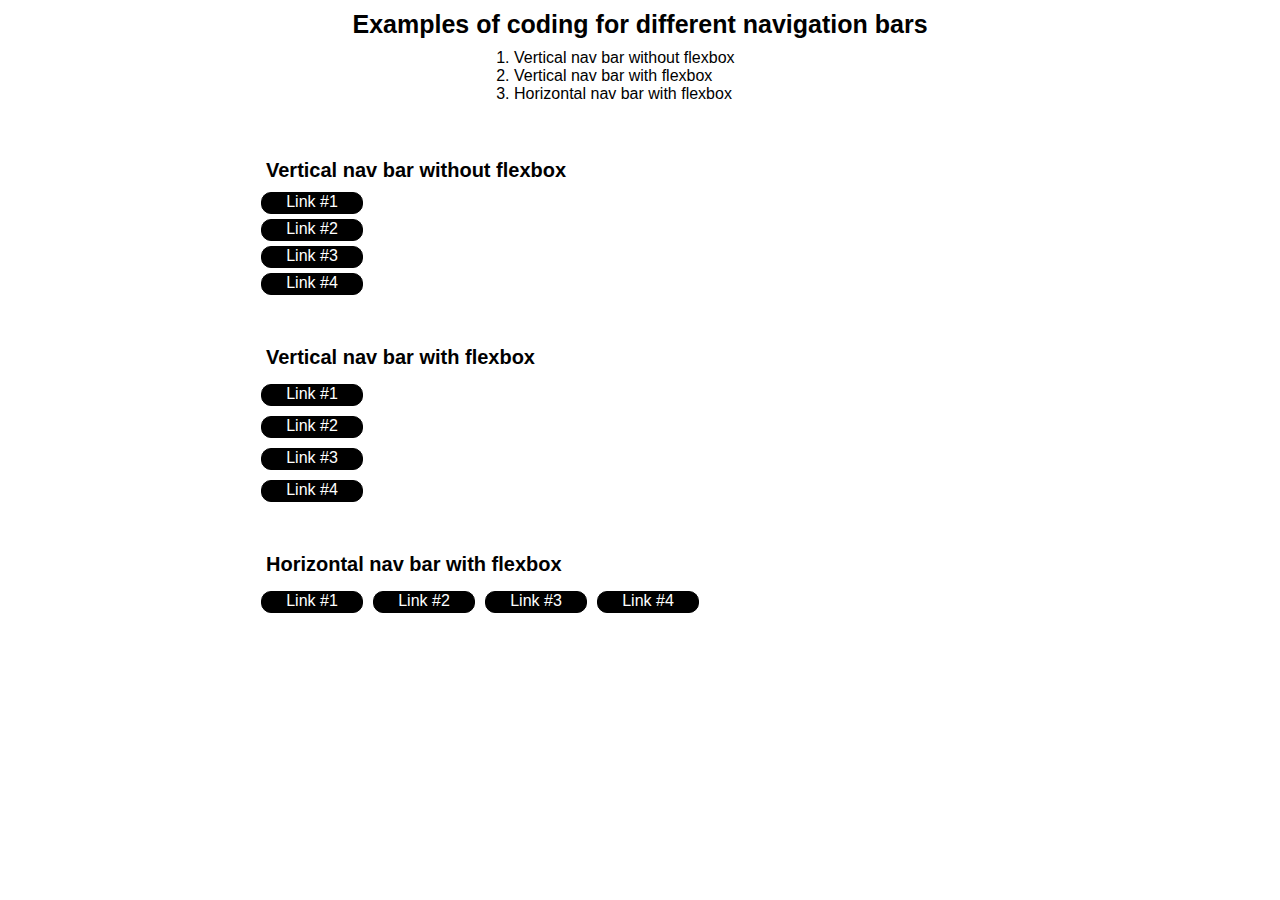
==== index.html @ 9f8c3c55 "working prototype v1" ====
<!DOCTYPE html>
<html lang="en">
<head>
    <meta charset="UTF-8">
    <meta name="viewport" content="width=device-width, initial-scale=1.0">
    <link rel="stylesheet" href="styles.css">
    <title>Navbar examples</title>
</head>
<body>
    <header>
        <h1>Examples of coding for different navigation bars</h1>
        <ol>
            <li>Vertical nav bar without flexbox</li>
            <li>Vertical nav bar with flexbox</li>
            <li>Horizontal nav bar with flexbox</li>
        </ol> 
    </header>

    <main>
        <br>
        <br>
        <section>
            <h4>Vertical nav bar without flexbox</h4>

            <ul class="navbar" id="vertical_without">
                <li><a href="">Link #1</a></li>
                <li><a href="">Link #2</a></li>
                <li><a href="">Link #3</a></li>
                <li><a href="">Link #4</a></li>
            </ul>
        </section>
        <br>
        <br>
        <section>
            <h4>Vertical nav bar with flexbox</h4>

            <ul class="navbar flex_container" id="vertical_flex">
                <li><a href="">Link #1</a></li>
                <li><a href="">Link #2</a></li>
                <li><a href="">Link #3</a></li>
                <li><a href="">Link #4</a></li>
            </ul>
        </section>
        <br>
        <br>
        <section>
            <h4>Horizontal nav bar with flexbox</h4>

            <ul class="navbar flex_container" id="horizontal_flex">
                <li><a href="">Link #1</a></li>
                <li><a href="">Link #2</a></li>
                <li><a href="">Link #3</a></li>
                <li><a href="">Link #4</a></li>
            </ul>
        </section>
    </main>
</body>
</html>
---- styles.css ----
/* Global settings */
* {
    padding: 0;
    margin: 0;
    font-family: Arial, Helvetica, sans-serif;
}

/* Header settings */
header {
    text-align: center;
    margin: 10px;
}
h1 {
    font-size: 25px;
    margin: 10px;
}

h4 {
    font-size: 20px;
    margin: 10px;
}

header > ol > li {
    list-style-type: decimal;
    text-align: left;
    margin-left: 40%;
}

.flex_container {
    display: flex;
}

/* Body settings */

/* Section settings */
section {
    margin-left: 20%;
}

/* Navbar settings */

.navbar > li {                  /* button settings */
    list-style-type: none;      /* disable bullets */
    width: 100px;
    height: 20px;
    border: solid 1px black;
    border-radius: 10px;
    background-color: black;
    margin: 5px;
    text-align: center;
}

.navbar > li > a {
    color: white;
    text-decoration: none;
}

#vertical_flex {
    flex-direction: column;
}

#horizontal_flex {
    flex-direction: row;
}
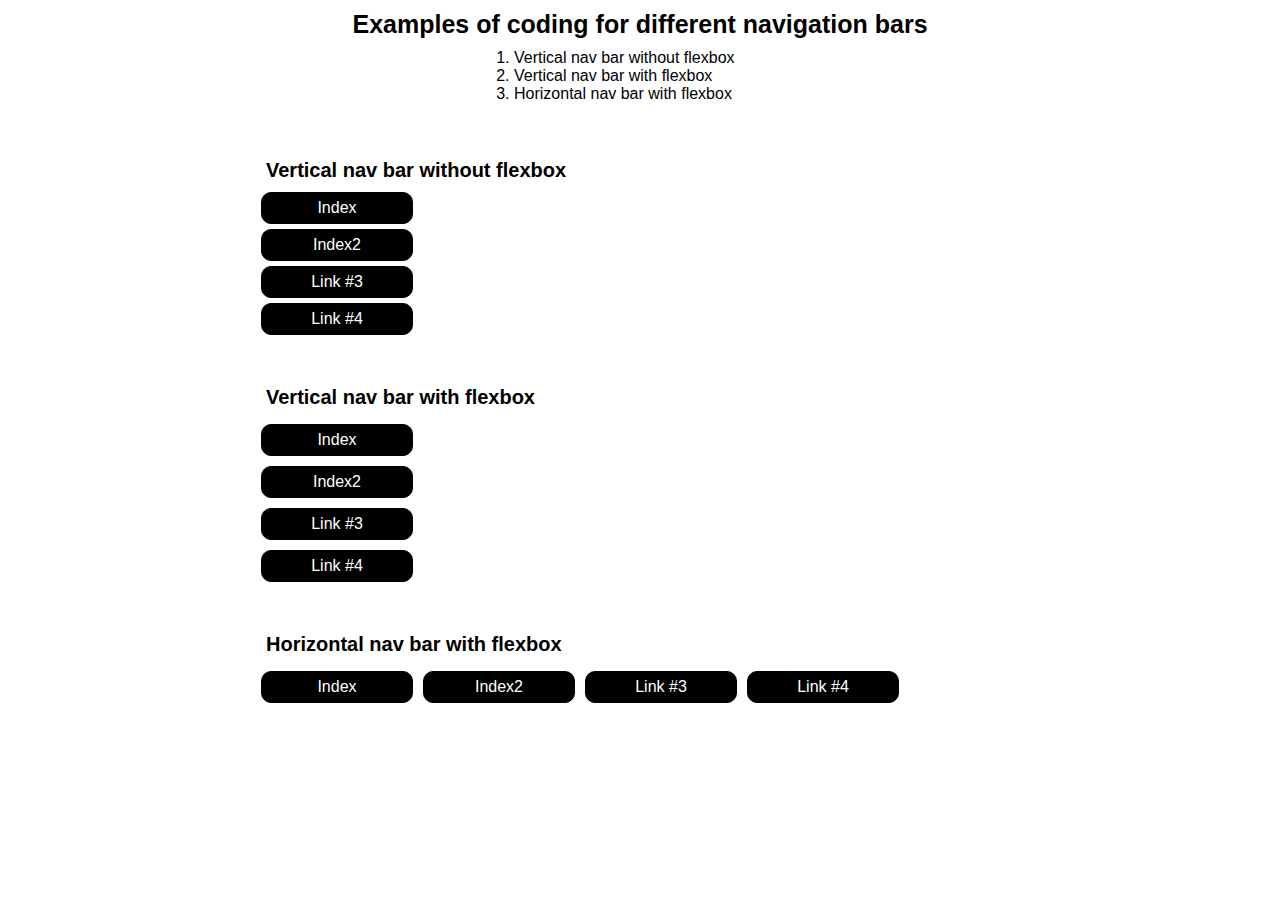
==== commit fa10f7f1: "Index2 added" ====
--- a/index.html
+++ b/index.html
@@ -23,8 +23,8 @@
             <h4>Vertical nav bar without flexbox</h4>
 
             <ul class="navbar" id="vertical_without">
-                <li><a href="">Link #1</a></li>
-                <li><a href="">Link #2</a></li>
+                <li><a href="index.html">Index</a></li>
+                <li><a href="index2.html">Index2</a></li>
                 <li><a href="">Link #3</a></li>
                 <li><a href="">Link #4</a></li>
             </ul>
@@ -35,8 +35,8 @@
             <h4>Vertical nav bar with flexbox</h4>
 
             <ul class="navbar flex_container" id="vertical_flex">
-                <li><a href="">Link #1</a></li>
-                <li><a href="">Link #2</a></li>
+                <li><a href="index.html">Index</a></li> 
+                <li><a href="index2.html">Index2</a></li>
                 <li><a href="">Link #3</a></li>
                 <li><a href="">Link #4</a></li>
             </ul>
@@ -47,8 +47,8 @@
             <h4>Horizontal nav bar with flexbox</h4>
 
             <ul class="navbar flex_container" id="horizontal_flex">
-                <li><a href="">Link #1</a></li>
-                <li><a href="">Link #2</a></li>
+                <li><a href="index.html">Index</a></li>
+                <li><a href="index2.html">Index2</a></li>
                 <li><a href="">Link #3</a></li>
                 <li><a href="">Link #4</a></li>
             </ul>
--- a/styles.css
+++ b/styles.css
@@ -41,18 +41,23 @@
 
 .navbar > li {                  /* button settings */
     list-style-type: none;      /* disable bullets */
-    width: 100px;
-    height: 20px;
+    width: 150px;
+    height: 30px;
     border: solid 1px black;
     border-radius: 10px;
     background-color: black;
     margin: 5px;
     text-align: center;
+    line-height: 30px;
+    
+    
+    
 }
 
 .navbar > li > a {
     color: white;
     text-decoration: none;
+    
 }
 
 #vertical_flex {
